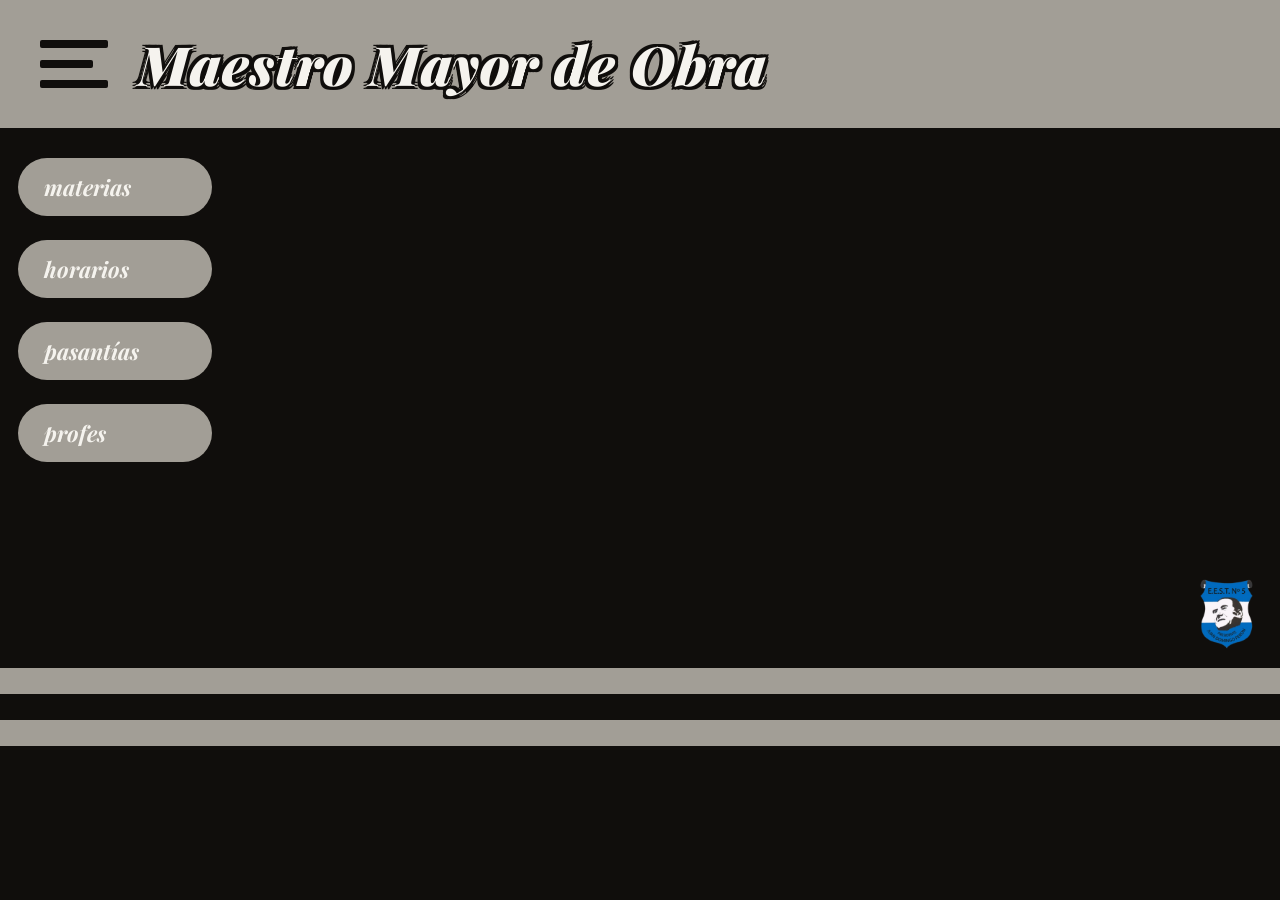
==== index.html @ 3aaa8e57 "Add files via upload" ====
<!DOCTYPE html>
<html lang="es">
<head>
<meta charset="UTF-8">
<meta name="viewport" content="width=device-width, initial-scale=1">
<title>Maestro Mayor de Obra - E.E.S.T. Nº 5</title>
<link rel="stylesheet" href="style.css">
</head>
<body>

<header>
  <button id="hamburger" aria-label="Abrir menú">
    <span></span><span></span><span></span>
  </button>
  <h1 class="titulo outline-text">Maestro Mayor de Obra</h1>
</header>

<div class="layout">
  <nav class="menu">
    <a href="materias.html">materias</a>
    <a href="horarios.html">horarios</a>
    <a href="pasantias.html">pasantías</a>
    <a href="profes.html">profes</a>
  </nav>

  <main>
    <img class="escudo" src="logommo.png" alt="Escudo E.E.S.T. Nº 5">
  </main>
</div>

<footer>
  <div></div><div></div><div></div><div></div>
</footer>

<script src="script.js"></script>
</body>
</html>
---- style.css ----
@import url('https://fonts.googleapis.com/css2?family=Playfair+Display:ital,wght@1,700;1,900&family=EB+Garamond:ital,wght@0,500;1,600&display=swap');

* { margin: 0; padding: 0; box-sizing: border-box; }

:root{
  --taupe: #a29e96;
  --black: #100e0c;
  --white: #f5f3ee;
}

body{
  font-family: 'EB Garamond', serif;
  background: var(--black);
  color: var(--white);
  min-height: 100vh;
}

/* ---------- outline text (título general y de sección) ---------- */
.outline-text{
  font-family: 'Playfair Display', serif;
  font-style: italic;
  font-weight: 900;
  color: var(--white);
  text-shadow:
    -3px 0 0 var(--black), 3px 0 0 var(--black),
    0 -3px 0 var(--black), 0 3px 0 var(--black),
    -3px -3px 0 var(--black), 3px -3px 0 var(--black),
    -3px 3px 0 var(--black), 3px 3px 0 var(--black);
}

/* ---------- header ---------- */
header{
  background: var(--taupe);
  position: relative;
  display: flex;
  align-items: center;
  gap: 30px;
  padding: 28px 40px;
  overflow: hidden;
}

#hamburger{
  background: none;
  border: none;
  cursor: pointer;
  width: 68px;
  height: 68px;
  flex-shrink: 0;
  display: flex;
  flex-direction: column;
  justify-content: center;
  gap: 12px;
}
#hamburger span{
  display: block;
  height: 8px;
  background: var(--black);
  border-radius: 2px;
}
#hamburger span:nth-child(1){ width: 100%; }
#hamburger span:nth-child(2){ width: 78%; }
#hamburger span:nth-child(3){ width: 100%; }

h1.titulo{
  font-size: clamp(24px, 4.5vw, 54px);
  letter-spacing: 1px;
  white-space: nowrap;
}

/* ---------- menu lateral (página de inicio) ---------- */
.layout{ display: flex; min-height: 60vh; position: relative; }

nav.menu{
  background: var(--black);
  width: 230px;
  flex-shrink: 0;
  padding: 30px 18px;
  display: flex;
  flex-direction: column;
  gap: 24px;
  transition: margin-left .25s ease;
}
nav.menu.oculto{
  position: absolute;
  top: 0; left: 0; height: 100%;
  margin-left: -260px;
  z-index: 10;
}

nav.menu a{
  text-decoration: none;
  background: var(--taupe);
  color: var(--white);
  font-family: 'Playfair Display', serif;
  font-style: italic;
  font-weight: 700;
  font-size: 22px;
  padding: 14px 26px;
  border-radius: 40px;
  text-align: left;
  transition: transform .15s ease, background .15s ease;
}
nav.menu a:hover{
  background: #8f8b82;
  transform: translateX(4px);
}

main{
  flex: 1;
  position: relative;
  padding: 40px 45px;
  min-height: 55vh;
}

/* ---------- páginas de contenido (materias, horarios, etc.) ---------- */
.seccion-titulo{
  font-size: clamp(24px, 3.5vw, 44px);
  margin-bottom: 30px;
  display: inline-block;
}

.texto{
  font-weight: 700;
  font-size: 26px;
  color: var(--white);
}

.fila{
  display: flex;
  justify-content: space-between;
  align-items: flex-start;
  gap: 30px;
  margin-bottom: 50px;
  flex-wrap: wrap;
}
.fila .col-izq{ max-width: 45%; }

.placeholder{
  width: 320px;
  height: 320px;
  border-radius: 4px;
  overflow: hidden;
  flex-shrink: 0;
}
.placeholder.ancho{ width: 100%; max-width: 640px; height: 300px; }

.placeholder svg{ width: 100%; height: 100%; display: block; }

.escudo{
  position: absolute;
  bottom: 18px;
  right: 18px;
  width: 72px;
  height: auto;
}

/* ---------- footer ---------- */
footer{ display: flex; flex-direction: column; }
footer div{ height: 26px; }
footer div:nth-child(odd){ background: var(--taupe); }
footer div:nth-child(even){ background: var(--black); }

/* ---------- overlay del menú en pantallas chicas ---------- */
.overlay{
  display: none;
  position: fixed;
  inset: 0;
  background: rgba(0,0,0,.55);
  z-index: 9;
}
.overlay.visible{ display: block; }

@media (max-width: 720px){
  header{ gap: 16px; padding: 18px 20px; flex-wrap: nowrap; }
  #hamburger{ width: 46px; height: 46px; gap: 8px; }
  #hamburger span{ height: 6px; }
  h1.titulo{
    white-space: normal;
    font-size: clamp(18px, 6vw, 30px);
    line-height: 1.15;
  }

  .layout{ min-height: auto; }
  /* en celular el menú arranca SIEMPRE cerrado (en cualquier página);
     se abre solo agregando la clase .abierto */
  nav.menu{
    position: fixed;
    top: 0; left: 0;
    height: 100%;
    width: 78%;
    max-width: 260px;
    margin-left: 0;
    transform: translateX(-105%);
    transition: transform .25s ease;
    z-index: 10;
  }
  nav.menu.oculto{
    position: fixed;
    margin-left: 0;
    transform: translateX(-105%);
  }
  nav.menu.abierto{ transform: translateX(0); }
  nav.menu a{ font-size: 19px; padding: 12px 20px; }

  main{ padding: 22px 18px; }
  .seccion-titulo{ font-size: clamp(20px, 7vw, 30px); margin-bottom: 18px; }
  .texto{ font-size: 20px; }

  .fila{ flex-direction: column; gap: 18px; margin-bottom: 30px; }
  .fila .col-izq{ max-width: 100%; }
  .placeholder{ width: 100%; max-width: 100%; height: auto; aspect-ratio: 1 / 1; }
  .placeholder.ancho{ aspect-ratio: 16 / 9; height: auto; }

  .escudo{ width: 52px; bottom: 12px; right: 12px; }
}

@media (max-width: 380px){
  h1.titulo{ font-size: 17px; }
  .texto{ font-size: 18px; }
}
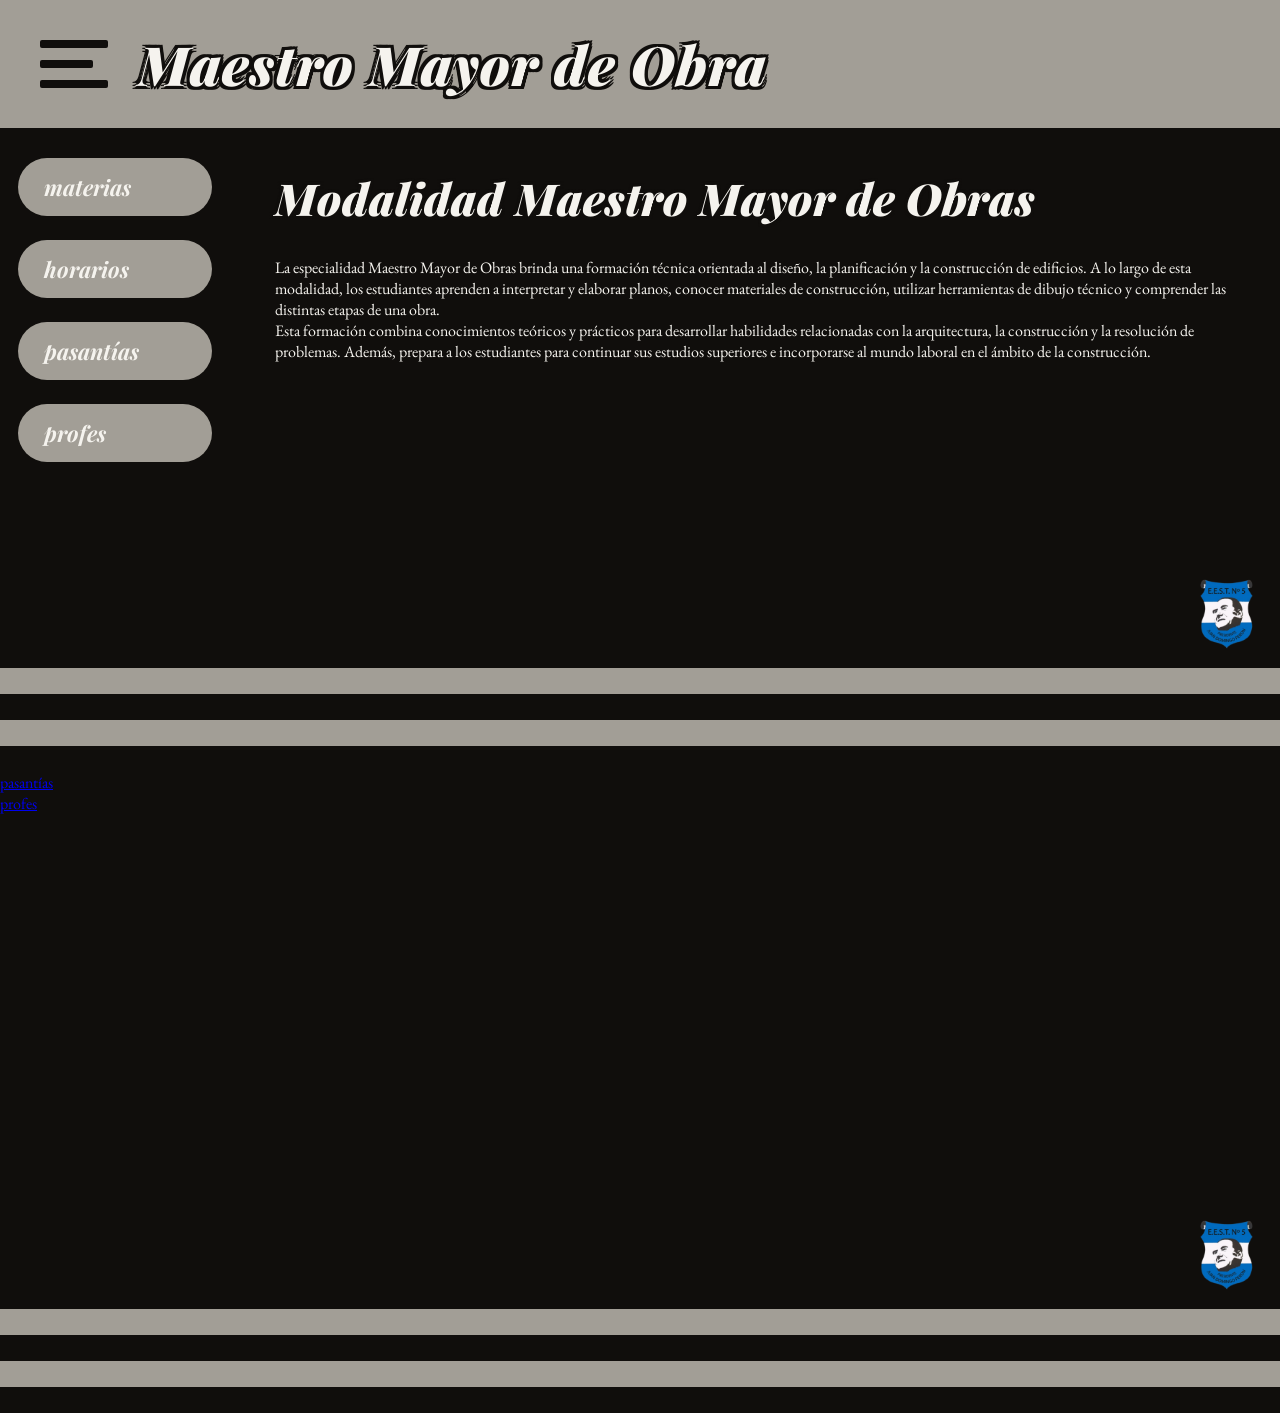
==== commit afa68238: "Update index.html" ====
--- a/index.html
+++ b/index.html
@@ -24,6 +24,28 @@
   </nav>
 
   <main>
+    <h2 class="seccion-titulo outline-text">Modalidad Maestro Mayor de Obras</h2>
+
+    <p class="parrafo">La especialidad Maestro Mayor de Obras brinda una formación técnica orientada al diseño, la planificación y la construcción de edificios. A lo largo de esta modalidad, los estudiantes aprenden a interpretar y elaborar planos, conocer materiales de construcción, utilizar herramientas de dibujo técnico y comprender las distintas etapas de una obra.</p>
+
+    <p class="parrafo">Esta formación combina conocimientos teóricos y prácticos para desarrollar habilidades relacionadas con la arquitectura, la construcción y la resolución de problemas. Además, prepara a los estudiantes para continuar sus estudios superiores e incorporarse al mundo laboral en el ámbito de la construcción.</p>
+
+    <img class="escudo" src="logommo.png" alt="Escudo E.E.S.T. Nº 5">
+  </main>
+</div>
+
+<footer>
+  <div></div><div></div><div></div><div></div>
+</footer>
+
+<script src="script.js"></script>
+</body>
+</html></a>
+    <a href="pasantias.html">pasantías</a>
+    <a href="profes.html">profes</a>
+  </nav>
+
+  <main>
     <img class="escudo" src="logommo.png" alt="Escudo E.E.S.T. Nº 5">
   </main>
 </div>
--- a/style.css
+++ b/style.css
@@ -9,10 +9,19 @@
 }
 
 body{
-  font-family: 'EB Garamond', serif;
-  background: var(--black);
-  color: var(--white);
-  min-height: 100vh;
+
+font-family: 'EB Garamond', serif;
+
+background: var(--black);
+
+color: var(--white);
+
+min-height: 100vh;
+
+display: flex;
+
+flex-direction: column;
+
 }
 
 /* ---------- outline text (título general y de sección) ---------- */
@@ -68,8 +77,7 @@
 }
 
 /* ---------- menu lateral (página de inicio) ---------- */
-.layout{ display: flex; min-height: 60vh; position: relative; }
-
+.layout{ display: flex; flex: 1; min-height: 60vh; position: relative; }
 nav.menu{
   background: var(--black);
   width: 230px;
@@ -211,10 +219,10 @@
   .placeholder{ width: 100%; max-width: 100%; height: auto; aspect-ratio: 1 / 1; }
   .placeholder.ancho{ aspect-ratio: 16 / 9; height: auto; }
 
-  .escudo{ width: 52px; bottom: 12px; right: 12px; }
+  .escudo{ width: 68px; bottom: 14px; right: 14px; }
 }
 
 @media (max-width: 380px){
   h1.titulo{ font-size: 17px; }
   .texto{ font-size: 18px; }
-}+}
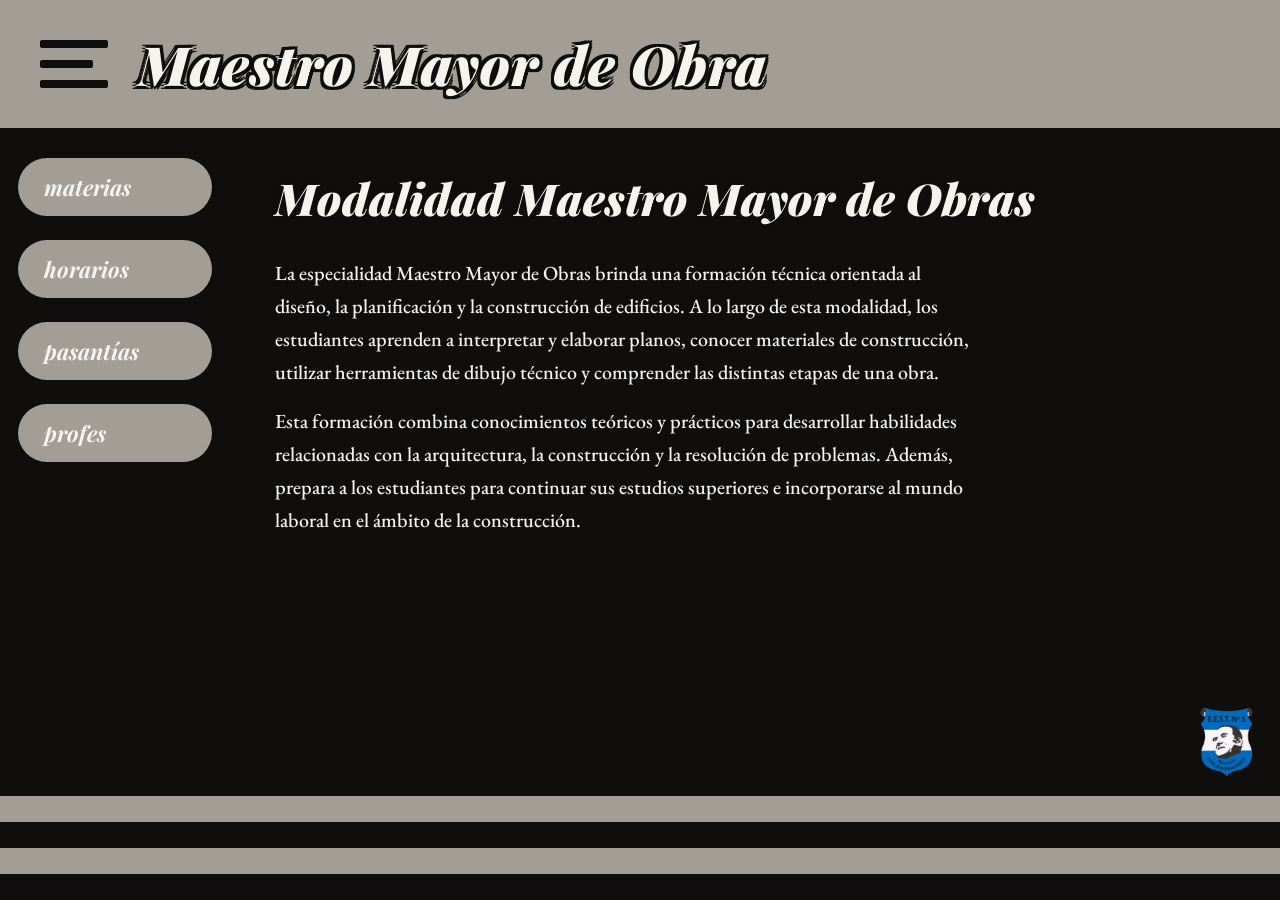
==== commit 7e9730b7: "Clean up index.html by removing unused sections Removed unnecessary HTML elements and links from ind" ====
--- a/index.html
+++ b/index.html
@@ -40,20 +40,4 @@
 
 <script src="script.js"></script>
 </body>
-</html></a>
-    <a href="pasantias.html">pasantías</a>
-    <a href="profes.html">profes</a>
-  </nav>
-
-  <main>
-    <img class="escudo" src="logommo.png" alt="Escudo E.E.S.T. Nº 5">
-  </main>
-</div>
-
-<footer>
-  <div></div><div></div><div></div><div></div>
-</footer>
-
-<script src="script.js"></script>
-</body>
 </html>
--- a/style.css
+++ b/style.css
@@ -49,6 +49,10 @@
 }
 
 #hamburger{
+  position: relative;
+  z-index: 20;
+  touch-action: manipulation;
+  -webkit-tap-highlight-color: transparent;
   background: none;
   border: none;
   cursor: pointer;
@@ -88,7 +92,9 @@
   gap: 24px;
   transition: margin-left .25s ease;
 }
-nav.menu.oculto{
+/* en las páginas de contenido el menú arranca oculto desde el CSS (sin parpadeo al cargar) */
+nav.menu.oculto,
+body.pagina-contenido nav.menu:not(.abierto){
   position: absolute;
   top: 0; left: 0; height: 100%;
   margin-left: -260px;
@@ -116,7 +122,7 @@
 main{
   flex: 1;
   position: relative;
-  padding: 40px 45px;
+  padding: 40px 45px 110px;
   min-height: 55vh;
 }
 
@@ -142,6 +148,34 @@
   flex-wrap: wrap;
 }
 .fila .col-izq{ max-width: 45%; }
+
+.fila .bloque-texto{ max-width: 60%; }
+
+/* una sola foto centrada (materias y horarios) */
+.foto-centro{
+  display: flex;
+  justify-content: center;
+  margin-bottom: 30px;
+}
+
+.subtitulo{
+  font-family: 'Playfair Display', serif;
+  font-style: italic;
+  font-weight: 700;
+  font-size: clamp(20px, 2.4vw, 30px);
+  line-height: 1.25;
+  color: var(--white);
+  margin-bottom: 16px;
+}
+
+.parrafo{
+  font-weight: 500;
+  font-size: 20px;
+  line-height: 1.65;
+  color: var(--white);
+  max-width: 70ch;
+  margin-bottom: 16px;
+}
 
 .placeholder{
   width: 320px;
@@ -208,9 +242,13 @@
     transform: translateX(-105%);
   }
   nav.menu.abierto{ transform: translateX(0); }
+  /* con el menú abierto el botón queda sobre fondo negro: se pinta claro para verse */
+  body.menu-abierto #hamburger span{ background: var(--white); }
+  nav.menu{ padding-top: 90px; }
   nav.menu a{ font-size: 19px; padding: 12px 20px; }
 
-  main{ padding: 22px 18px; }
+  main{ padding: 22px 18px 90px; }
+  .parrafo{ font-size: 17px; line-height: 1.6; }
   .seccion-titulo{ font-size: clamp(20px, 7vw, 30px); margin-bottom: 18px; }
   .texto{ font-size: 20px; }
 
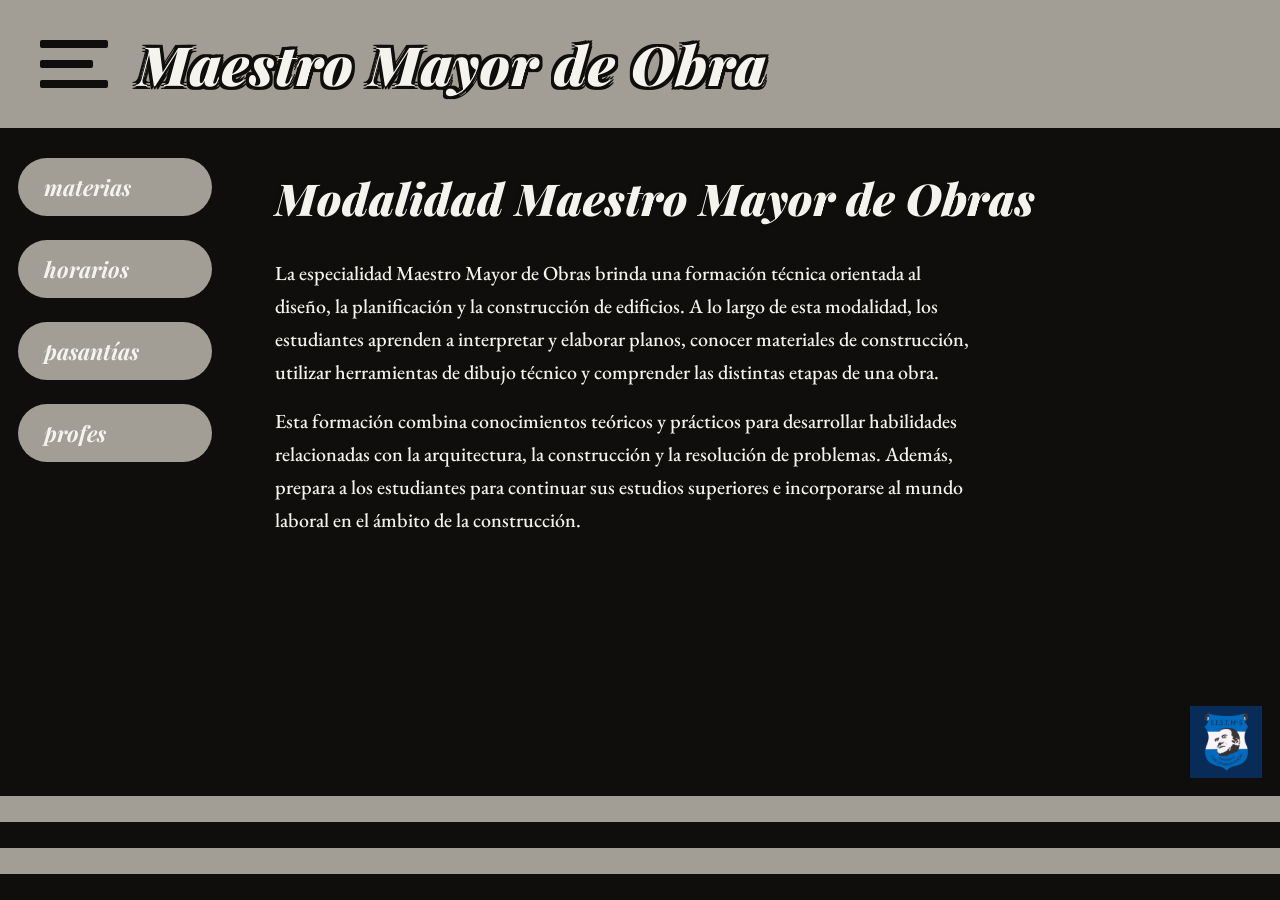
==== commit e9381d34: "Update index.html" ====
--- a/index.html
+++ b/index.html
@@ -30,7 +30,7 @@
 
     <p class="parrafo">Esta formación combina conocimientos teóricos y prácticos para desarrollar habilidades relacionadas con la arquitectura, la construcción y la resolución de problemas. Además, prepara a los estudiantes para continuar sus estudios superiores e incorporarse al mundo laboral en el ámbito de la construcción.</p>
 
-    <img class="escudo" src="logommo.png" alt="Escudo E.E.S.T. Nº 5">
+    <img class="escudo" src="logo.png" alt="Escudo E.E.S.T. Nº 5">
   </main>
 </div>
 
--- a/style.css
+++ b/style.css
@@ -212,20 +212,18 @@
 }
 .overlay.visible{ display: block; }
 
-@media (max-width: 720px){
+/* ---------- menú tipo cajón: celular vertical Y horizontal ----------
+   En estas pantallas el menú arranca cerrado y se abre ENCIMA del texto
+   al tocar las 3 rayas (nunca queda al lado del texto). */
+@media (max-width: 720px), (max-height: 500px){
   header{ gap: 16px; padding: 18px 20px; flex-wrap: nowrap; }
   #hamburger{ width: 46px; height: 46px; gap: 8px; }
   #hamburger span{ height: 6px; }
-  h1.titulo{
-    white-space: normal;
-    font-size: clamp(18px, 6vw, 30px);
-    line-height: 1.15;
-  }
 
   .layout{ min-height: auto; }
-  /* en celular el menú arranca SIEMPRE cerrado (en cualquier página);
-     se abre solo agregando la clase .abierto */
-  nav.menu{
+  nav.menu,
+  nav.menu.oculto,
+  body.pagina-contenido nav.menu:not(.abierto){
     position: fixed;
     top: 0; left: 0;
     height: 100%;
@@ -236,16 +234,26 @@
     transition: transform .25s ease;
     z-index: 10;
   }
-  nav.menu.oculto{
-    position: fixed;
-    margin-left: 0;
-    transform: translateX(-105%);
-  }
   nav.menu.abierto{ transform: translateX(0); }
   /* con el menú abierto el botón queda sobre fondo negro: se pinta claro para verse */
   body.menu-abierto #hamburger span{ background: var(--white); }
-  nav.menu{ padding-top: 90px; }
+  nav.menu{ padding-top: 90px; overflow-y: auto; }
   nav.menu a{ font-size: 19px; padding: 12px 20px; }
+}
+
+/* celular horizontal: poca altura, se compacta el menú para que entren los 4 botones */
+@media (max-height: 500px){
+  nav.menu{ padding-top: 74px; gap: 14px; }
+  nav.menu a{ padding: 10px 20px; }
+}
+
+/* ---------- celular vertical: textos e imágenes ---------- */
+@media (max-width: 720px){
+  h1.titulo{
+    white-space: normal;
+    font-size: clamp(18px, 6vw, 30px);
+    line-height: 1.15;
+  }
 
   main{ padding: 22px 18px 90px; }
   .parrafo{ font-size: 17px; line-height: 1.6; }
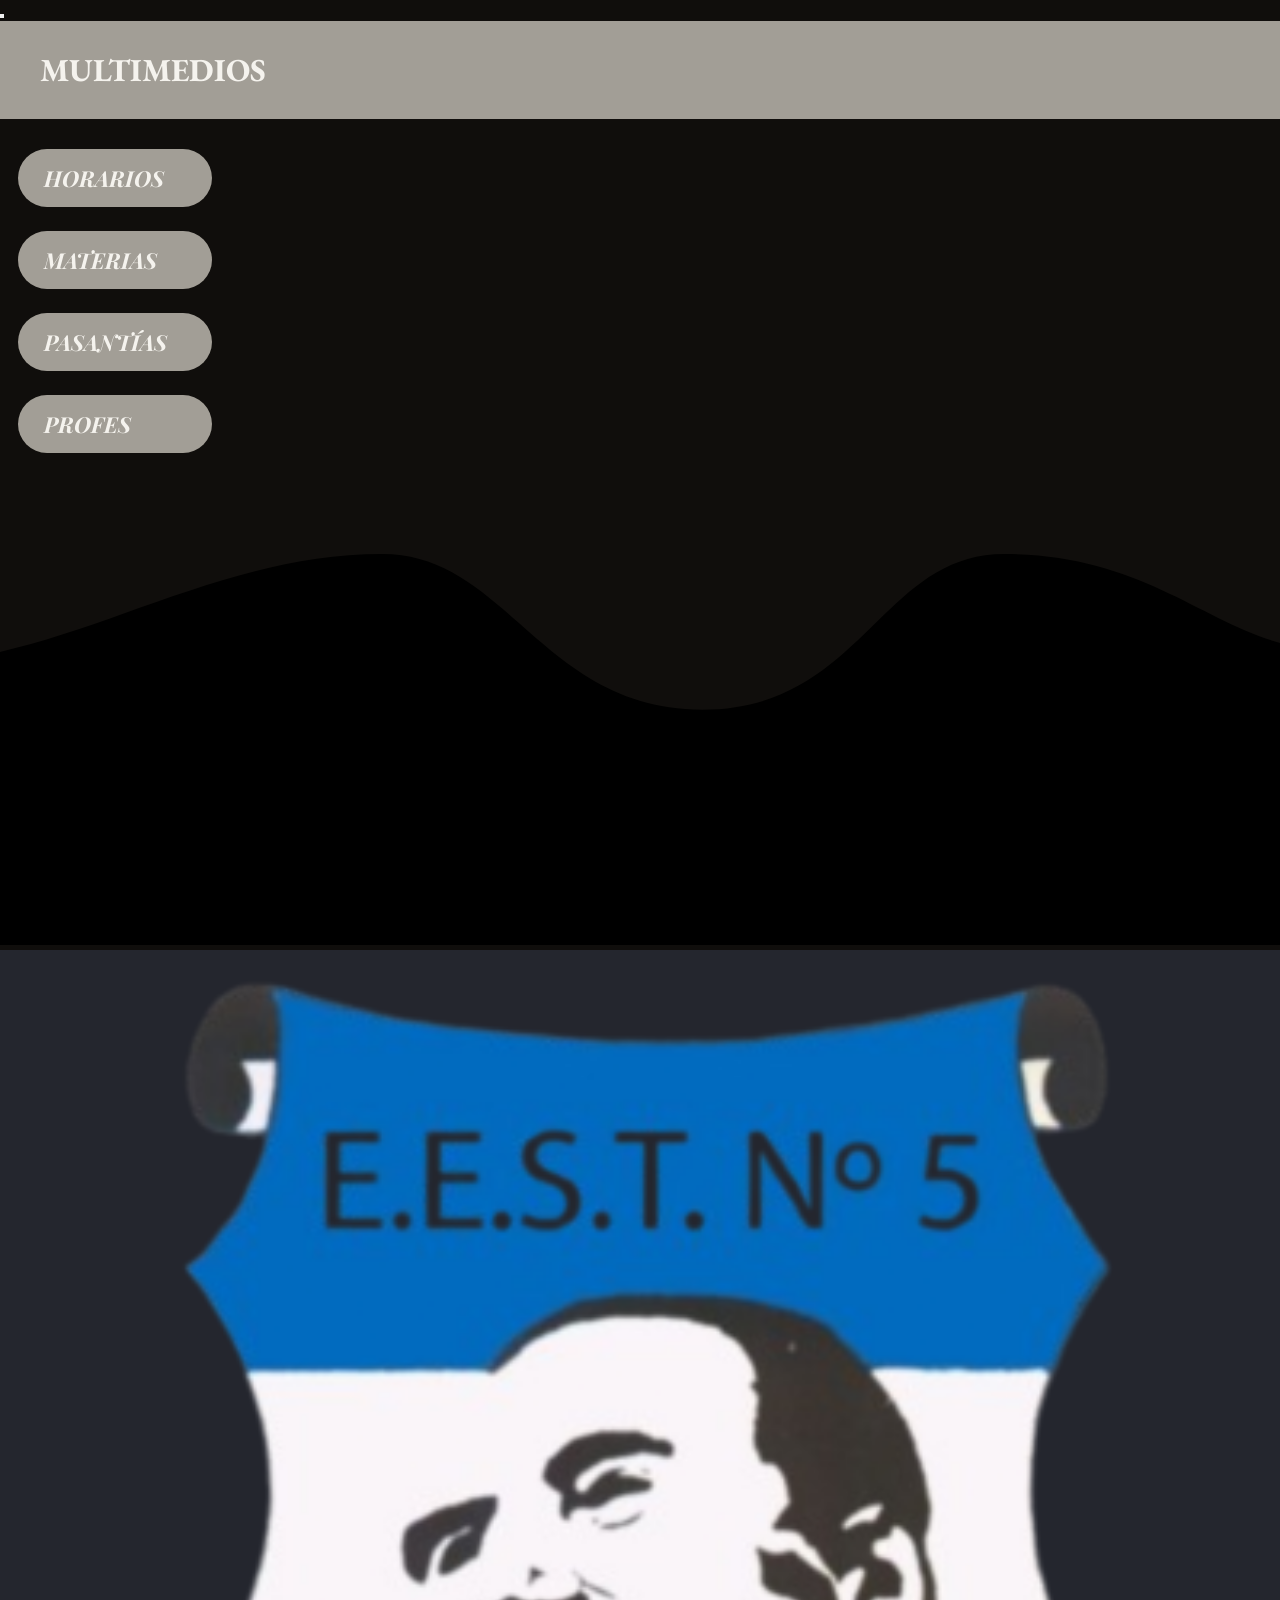
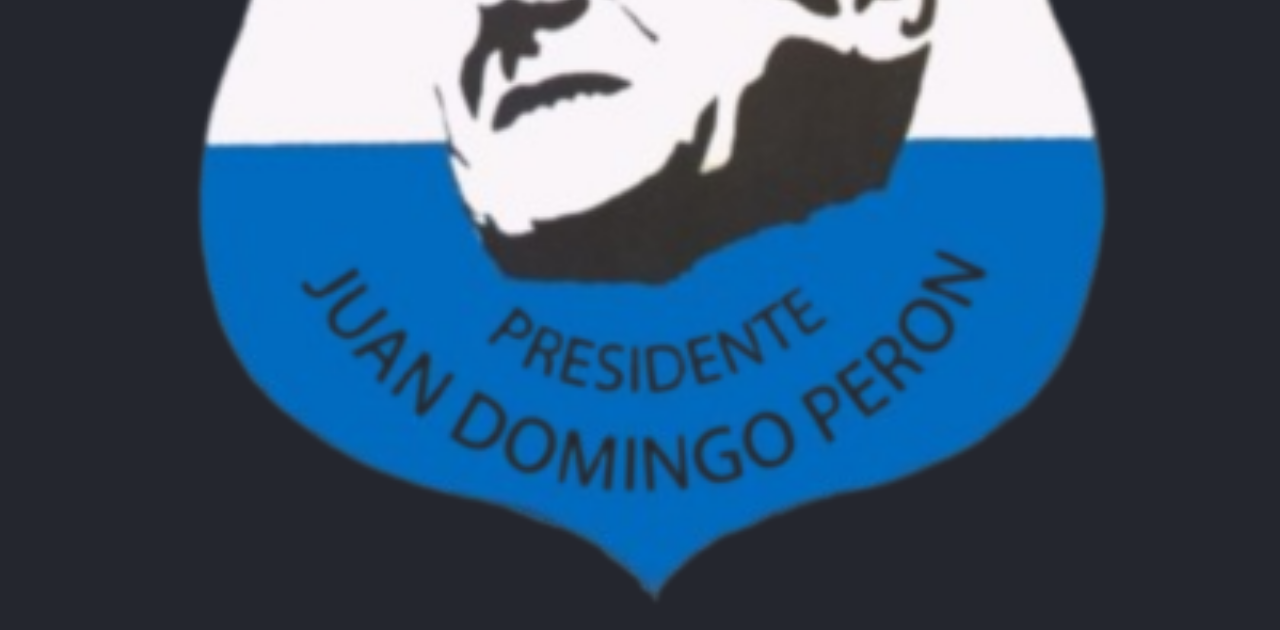
==== commit a5fefe8f: "Update index.html" ====
--- a/index.html
+++ b/index.html
@@ -1,43 +1,65 @@
 <!DOCTYPE html>
 <html lang="es">
 <head>
-<meta charset="UTF-8">
-<meta name="viewport" content="width=device-width, initial-scale=1">
-<title>Maestro Mayor de Obra - E.E.S.T. Nº 5</title>
-<link rel="stylesheet" href="style.css">
+    <meta charset="UTF-8">
+    <meta name="viewport" content="width=device-width, initial-scale=1.0">
+    <title>Multimedios</title>
+    <link rel="stylesheet" href="style.css">
 </head>
 <body>
 
-<header>
-  <button id="hamburger" aria-label="Abrir menú">
-    <span></span><span></span><span></span>
-  </button>
-  <h1 class="titulo outline-text">Maestro Mayor de Obra</h1>
-</header>
+    <div class="pagina">
 
-<div class="layout">
-  <nav class="menu">
-    <a href="materias.html">materias</a>
-    <a href="horarios.html">horarios</a>
-    <a href="pasantias.html">pasantías</a>
-    <a href="profes.html">profes</a>
-  </nav>
+        <!-- BOTÓN DE TRES RAYAS -->
+        <button class="hamburguesa" id="btnMenu" aria-label="Abrir menú">
+            <span></span>
+            <span></span>
+            <span></span>
+        </button>
 
-  <main>
-    <h2 class="seccion-titulo outline-text">Modalidad Maestro Mayor de Obras</h2>
+        <!-- LOGO -->
+        <header class="encabezado">
+            <div class="logo">
+                <div class="barra arriba izquierda"></div>
+                <div class="barra arriba derecha"></div>
+                <h1>MULTIMEDIOS</h1>
+                <div class="barra abajo izquierda"></div>
+                <div class="barra abajo derecha"></div>
+            </div>
+        </header>
 
-    <p class="parrafo">La especialidad Maestro Mayor de Obras brinda una formación técnica orientada al diseño, la planificación y la construcción de edificios. A lo largo de esta modalidad, los estudiantes aprenden a interpretar y elaborar planos, conocer materiales de construcción, utilizar herramientas de dibujo técnico y comprender las distintas etapas de una obra.</p>
+        <!-- CÍRCULO DE ARRIBA A LA DERECHA -->
+        <div class="circulo-derecho"></div>
 
-    <p class="parrafo">Esta formación combina conocimientos teóricos y prácticos para desarrollar habilidades relacionadas con la arquitectura, la construcción y la resolución de problemas. Además, prepara a los estudiantes para continuar sus estudios superiores e incorporarse al mundo laboral en el ámbito de la construcción.</p>
+        <!-- MENÚ -->
+        <nav class="menu" id="menu">
+            <a href="horarios.html">HORARIOS</a>
+            <a href="materias.html">MATERIAS</a>
+            <a href="pasantias.html">PASANTÍAS</a>
+            <a href="profes.html">PROFES</a>
+        </nav>
 
-    <img class="escudo" src="logo.png" alt="Escudo E.E.S.T. Nº 5">
-  </main>
-</div>
+        <!-- ONDA AZUL -->
+        <div class="onda">
+            <svg viewBox="0 0 1440 520" preserveAspectRatio="none">
+                <path d="
+M0,190
+C135,160 270,80 430,80
+C570,80 610,255 790,255
+C970,255 990,80 1130,80
+C1280,80 1350,155 1440,180
+L1440,520
+L0,520
+Z
+                "></path>
+            </svg>
+        </div>
 
-<footer>
-  <div></div><div></div><div></div><div></div>
-</footer>
+    </div>
 
-<script src="script.js"></script>
+    <!-- LOGO E.E.S.T. N° 5 (abajo a la derecha) -->
+    <img src="logo.png" alt="Logo E.E.S.T. N° 5" class="logo-esquina">
+
+    <script src="script.js"></script>
 </body>
 </html>
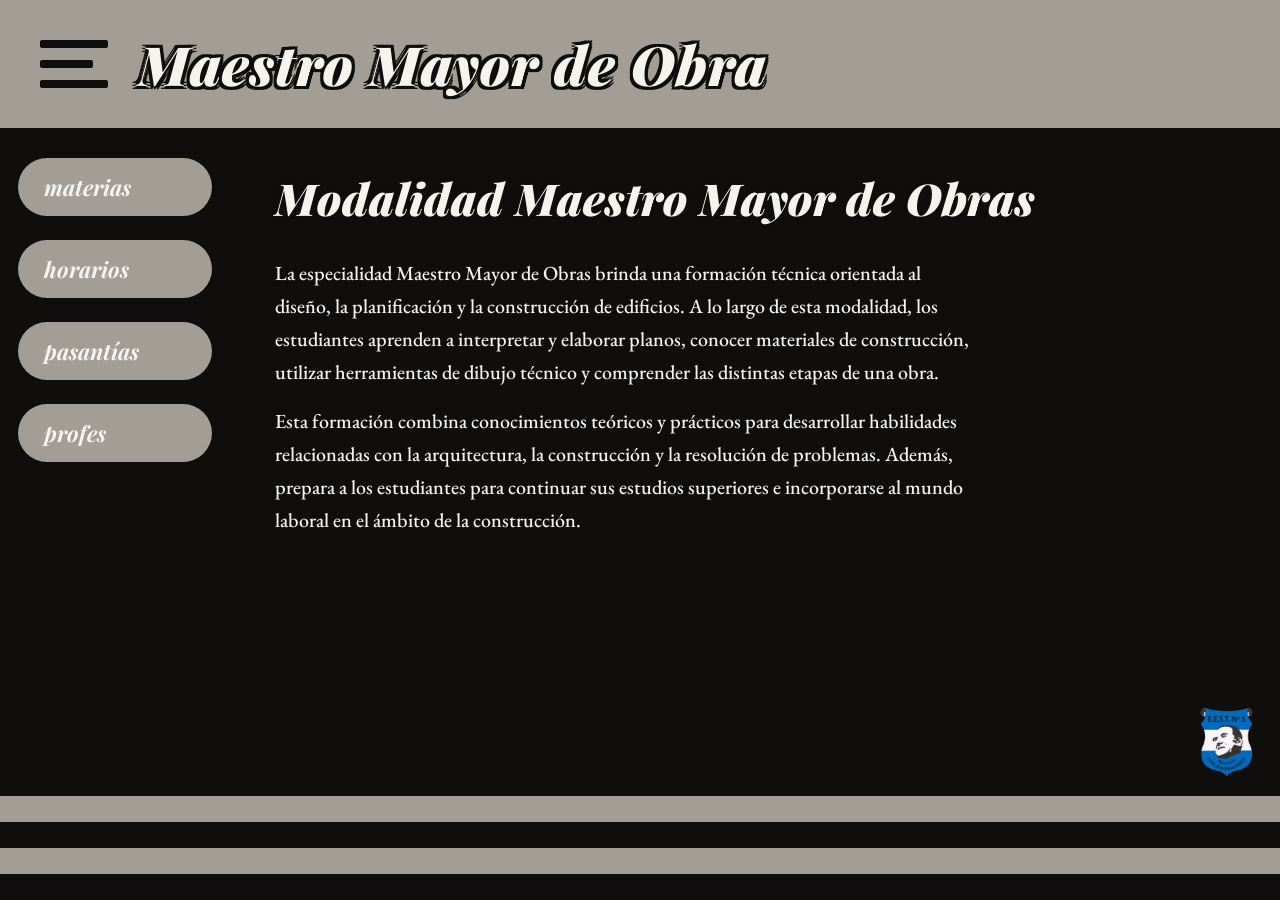
==== commit 44ec7415: "Update index.html for new project title and layout" ====
--- a/index.html
+++ b/index.html
@@ -1,65 +1,43 @@
 <!DOCTYPE html>
 <html lang="es">
 <head>
-    <meta charset="UTF-8">
-    <meta name="viewport" content="width=device-width, initial-scale=1.0">
-    <title>Multimedios</title>
-    <link rel="stylesheet" href="style.css">
+<meta charset="UTF-8">
+<meta name="viewport" content="width=device-width, initial-scale=1">
+<title>Maestro Mayor de Obra - E.E.S.T. Nº 5</title>
+<link rel="stylesheet" href="style.css">
 </head>
 <body>
 
-    <div class="pagina">
+<header>
+  <button id="hamburger" aria-label="Abrir menú">
+    <span></span><span></span><span></span>
+  </button>
+  <h1 class="titulo outline-text">Maestro Mayor de Obra</h1>
+</header>
 
-        <!-- BOTÓN DE TRES RAYAS -->
-        <button class="hamburguesa" id="btnMenu" aria-label="Abrir menú">
-            <span></span>
-            <span></span>
-            <span></span>
-        </button>
+<div class="layout">
+  <nav class="menu">
+    <a href="materias.html">materias</a>
+    <a href="horarios.html">horarios</a>
+    <a href="pasantias.html">pasantías</a>
+    <a href="profes.html">profes</a>
+  </nav>
 
-        <!-- LOGO -->
-        <header class="encabezado">
-            <div class="logo">
-                <div class="barra arriba izquierda"></div>
-                <div class="barra arriba derecha"></div>
-                <h1>MULTIMEDIOS</h1>
-                <div class="barra abajo izquierda"></div>
-                <div class="barra abajo derecha"></div>
-            </div>
-        </header>
+  <main>
+    <h2 class="seccion-titulo outline-text">Modalidad Maestro Mayor de Obras</h2>
 
-        <!-- CÍRCULO DE ARRIBA A LA DERECHA -->
-        <div class="circulo-derecho"></div>
+    <p class="parrafo">La especialidad Maestro Mayor de Obras brinda una formación técnica orientada al diseño, la planificación y la construcción de edificios. A lo largo de esta modalidad, los estudiantes aprenden a interpretar y elaborar planos, conocer materiales de construcción, utilizar herramientas de dibujo técnico y comprender las distintas etapas de una obra.</p>
 
-        <!-- MENÚ -->
-        <nav class="menu" id="menu">
-            <a href="horarios.html">HORARIOS</a>
-            <a href="materias.html">MATERIAS</a>
-            <a href="pasantias.html">PASANTÍAS</a>
-            <a href="profes.html">PROFES</a>
-        </nav>
+    <p class="parrafo">Esta formación combina conocimientos teóricos y prácticos para desarrollar habilidades relacionadas con la arquitectura, la construcción y la resolución de problemas. Además, prepara a los estudiantes para continuar sus estudios superiores e incorporarse al mundo laboral en el ámbito de la construcción.</p>
 
-        <!-- ONDA AZUL -->
-        <div class="onda">
-            <svg viewBox="0 0 1440 520" preserveAspectRatio="none">
-                <path d="
-M0,190
-C135,160 270,80 430,80
-C570,80 610,255 790,255
-C970,255 990,80 1130,80
-C1280,80 1350,155 1440,180
-L1440,520
-L0,520
-Z
-                "></path>
-            </svg>
-        </div>
+    <img class="escudo" src="logommo.png" alt="Escudo E.E.S.T. Nº 5">
+  </main>
+</div>
 
-    </div>
+<footer>
+  <div></div><div></div><div></div><div></div>
+</footer>
 
-    <!-- LOGO E.E.S.T. N° 5 (abajo a la derecha) -->
-    <img src="logo.png" alt="Logo E.E.S.T. N° 5" class="logo-esquina">
-
-    <script src="script.js"></script>
+<script src="script.js"></script>
 </body>
 </html>
--- a/style.css
+++ b/style.css
@@ -194,6 +194,21 @@
   right: 18px;
   width: 72px;
   height: auto;
+}
+/* LOGO E.E.S.T. N° 5 - abajo a la derecha */
+.logo-esquina {
+  position: fixed;
+  bottom: 15px;
+  right: 15px;
+  width: 90px;
+  height: auto;
+  z-index: 1000;
+}
+
+@media (max-width: 600px) {
+  .logo-esquina {
+    width: 60px;
+  }
 }
 
 /* ---------- footer ---------- */
